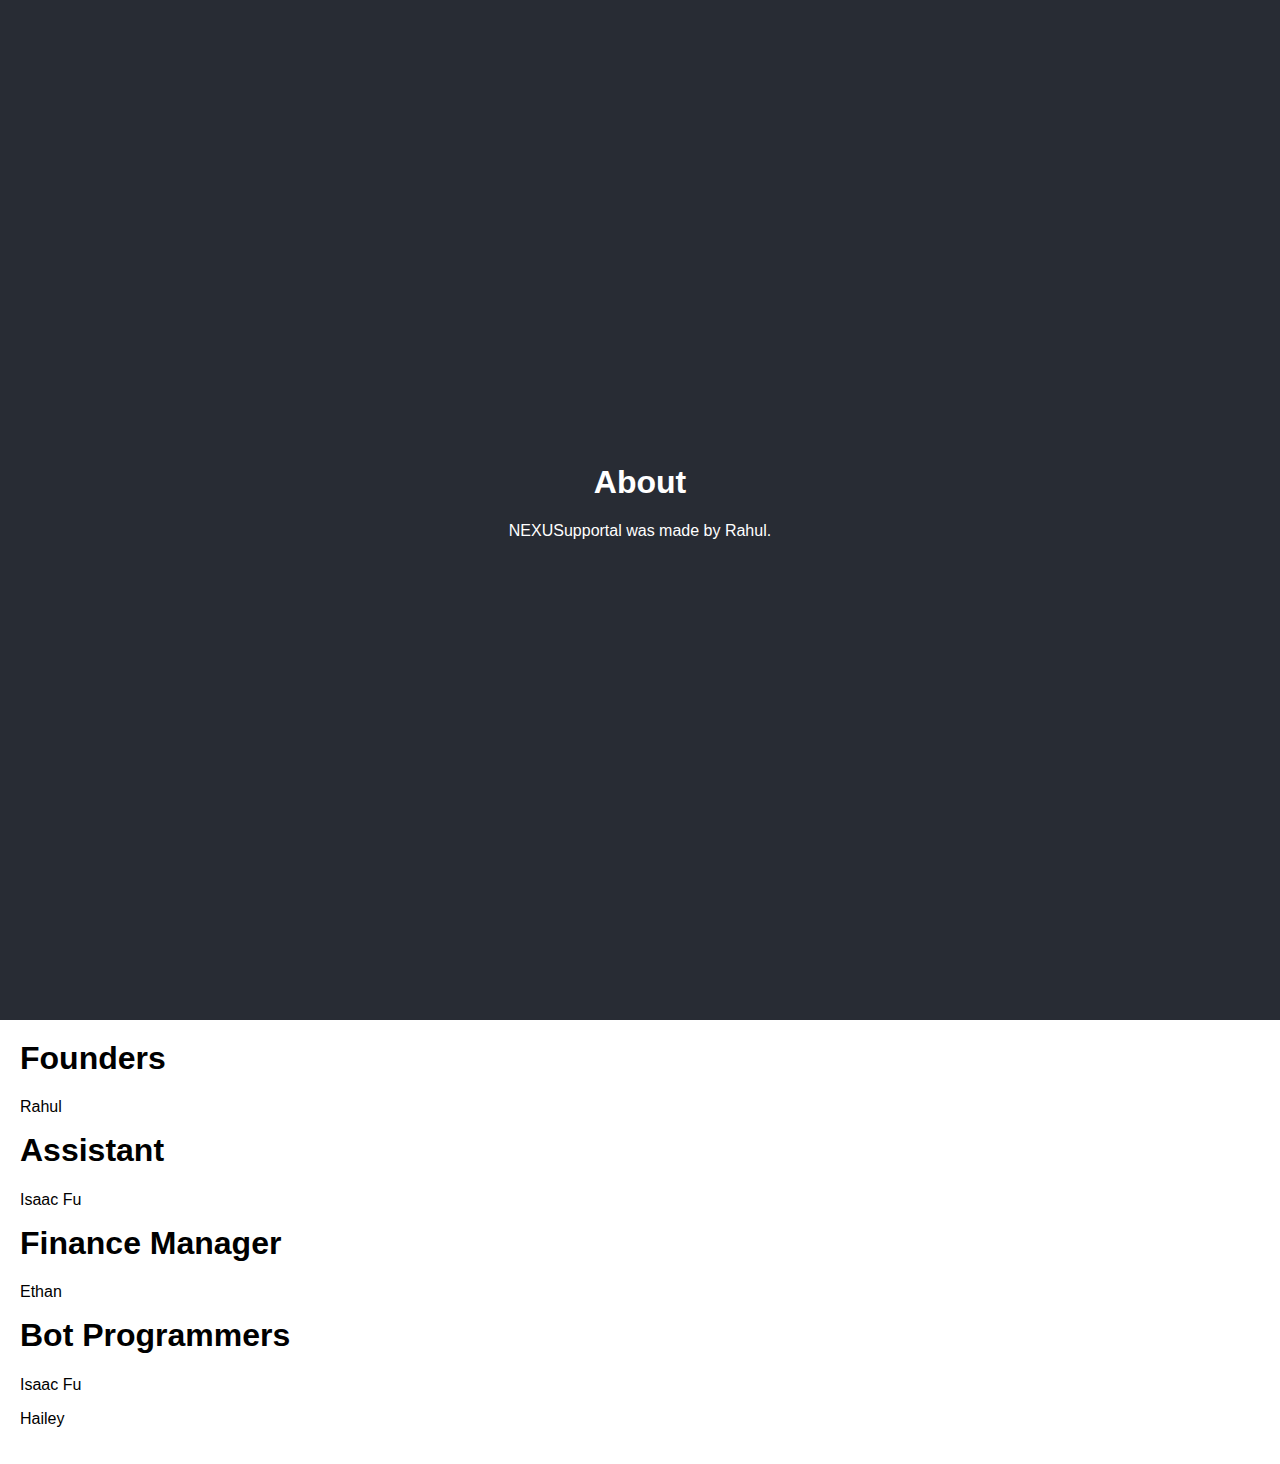
==== about.html @ 6e2568bb "Update and rename credits.html to about.html" ====
<!DOCTYPE html>
<html>
<head>
	<meta charset="UTF-8">
	<meta name="viewport" content="width=device-width, initial-scale=1.0">
	<title>NexusAPI</title>
	<link rel="stylesheet" href="styles/main.css">
	<link rel="icon" type="image/x-icon" href="/static/favicon.ico">
	<style>
		/* Clear floats after the columns */
		.row:after {
			content: "";
			display: table;
			clear: both;
		}

		/* Responsive layout - adjusts to screen size */
		@media only screen and (max-width: 600px) {
			/* Adjust the font size of the h1 element */
			h1 {
				font-size: 24px;
			}

			/* Make the columns stack vertically */
			.column {
				width: 100%;
				display: block;
				margin-bottom: 20px;
			}

			/* Adjust the size of the bot dsflogos */
			.responsive {
				width: 100%;
				height: auto;
			}
		}
	</style>
</head>
<body>
	<div class="header">
		<div>
			<h1>About</h1>
			<p>NEXUSupportal was made by Rahul.</p>
		</div>
	</div>
	<div class="content">
		<h1>Founders</h1>
		<p>Rahul</p>
		<h1>Assistant</h1>
		<p>Isaac Fu</p>
		<h1>Finance Manager</h1>
		<p>Ethan</p>
		<h1>Bot Programmers</h1>
		<p>Isaac Fu</p>
		<p>Hailey</p>
	</div>
</body>
</html>
---- styles/main.css ----
html, body {
  width: 100%;
  height: 100%;
  margin: 0;
  padding: 0;
  overflow-x: none;
  font-family: "Helvetica Neue", Helvetica, Arial, sans-serif;
}

h1 {
  margin-top: 0;
}

label {
  display: block;
  margin-bottom: 10px;
}

input {
  display: block;
  margin: 0 auto 20px;
  padding: 10px;
  border: none;
  border-radius: 5px;
  font-size: 16px;
}

button {
  background-color: #4CAF50;
  color: white;
  padding: 10px 20px;
  border: none;
  border-radius: 5px;
  font-size: 16px;
  cursor: pointer;
}

button:hover {
  background-color: #3e8e41;
}

div.error {
  color: red;
  font-weight: bold;
}

div.header {
  background-color: #282c34;
  height: 100vh;
  margin: 0 auto;
  text-align: center;
  padding: 60px 0;
  color: white;
  display: flex;
  justify-content: center;
  align-items: center;
}

div.content {
  margin: 0 auto;
  padding: 20px;
}

div.responsive {
  max-width: 100%;
  height: auto;
}

div.column {
  flex: 33.33%;
  text-align: center;
}

div.half {
  height: 50%;
  width: 50%;
}

div.row {
  display: flex;
}

div.flex-container {
  display: flex;
  flex-wrap: wrap;
}

div.flex-item-left {
  flex: 50%;
}

div.flex-item-right {
  flex: 50%;
}
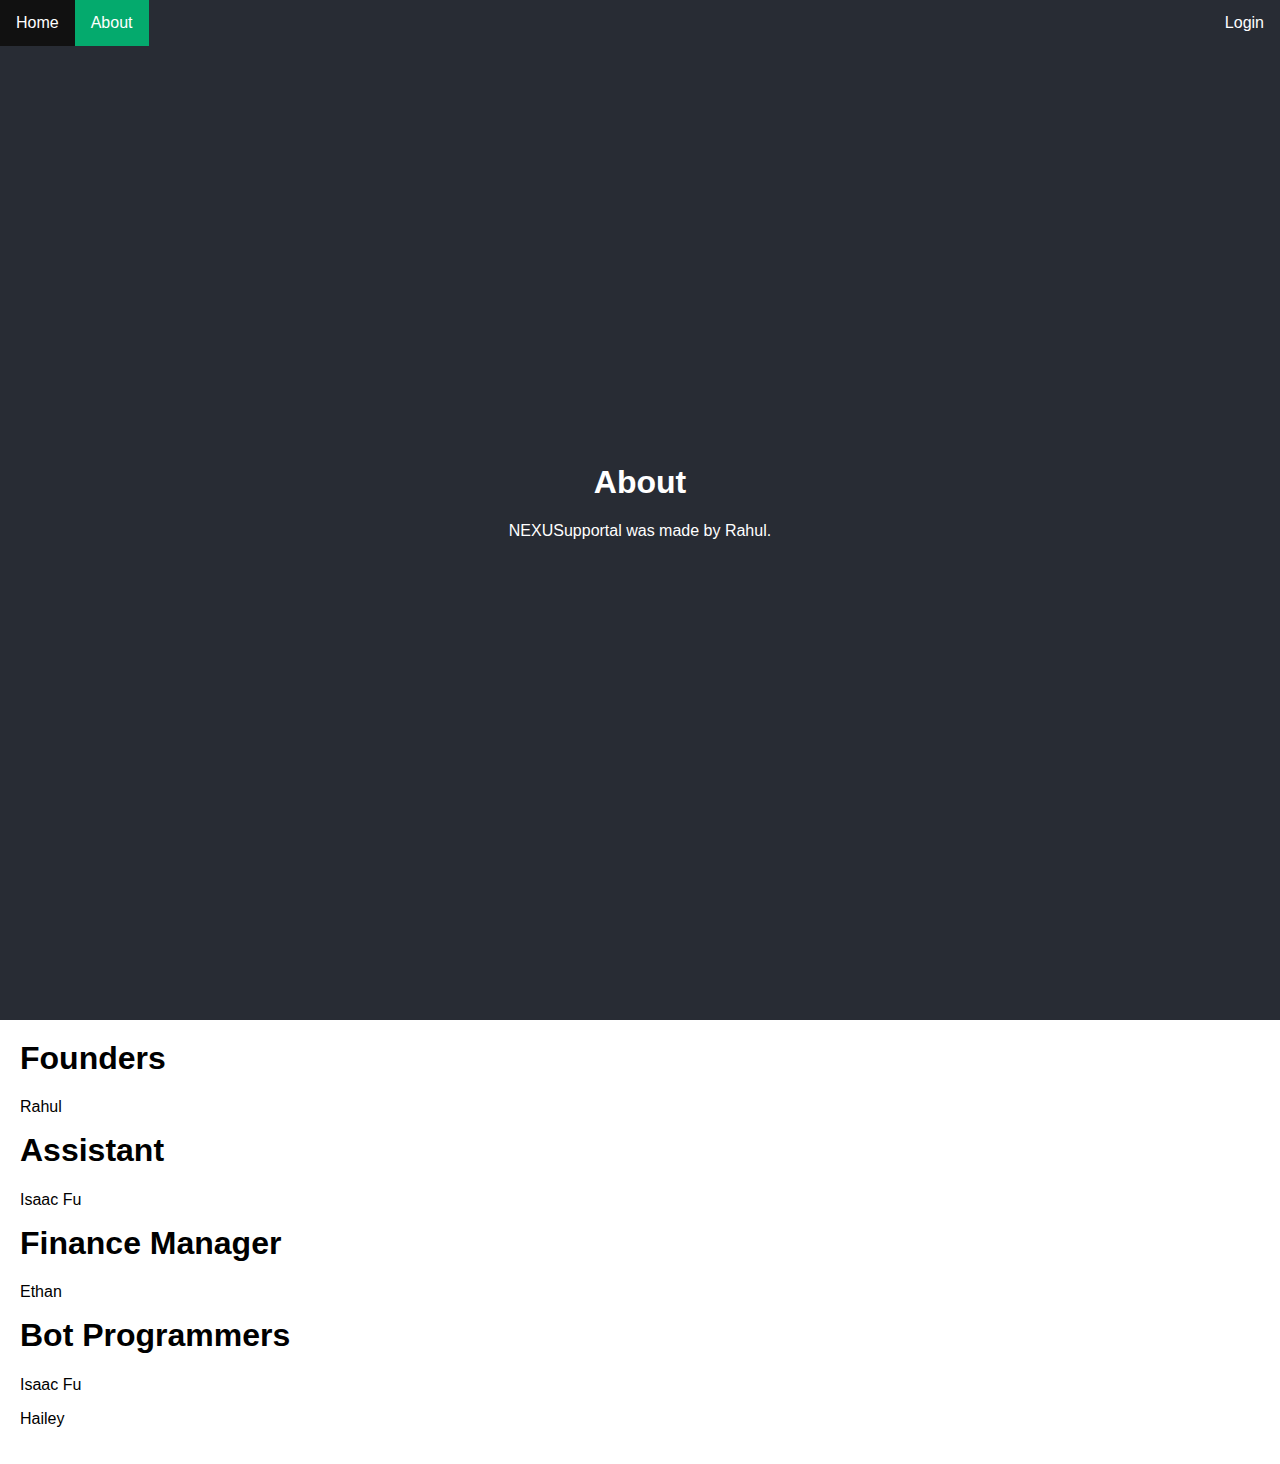
==== commit 3f2e262e: "Update about.html" ====
--- a/about.html
+++ b/about.html
@@ -37,6 +37,11 @@
 	</style>
 </head>
 <body>
+	<div class="navbarul">
+		<li style="float: left;"><a href="./index.html">Home</a></li>
+		<li style="float: left;"><a style="background-color: #04AA6D;">About</a></li>
+		<li style="float: right;"><a href="./login.html">Login</a></li>
+	</div>
 	<div class="header">
 		<div>
 			<h1>About</h1>
--- a/styles/main.css
+++ b/styles/main.css
@@ -92,3 +92,26 @@
 div.flex-item-right {
   flex: 50%;
 }
+
+div.navbarul {
+  list-style-type: none;
+  margin: 0;
+  padding: 0;
+  overflow: hidden;
+  background-color: #282c34;
+  position: fixed;
+  top: 0;
+  width: 100%;
+}
+
+li a {
+  display: block;
+  color: white;
+  text-align: center;
+  padding: 14px 16px;
+  text-decoration: none;
+}
+
+li a:hover:not(.active) {
+  background-color: #111;
+}
